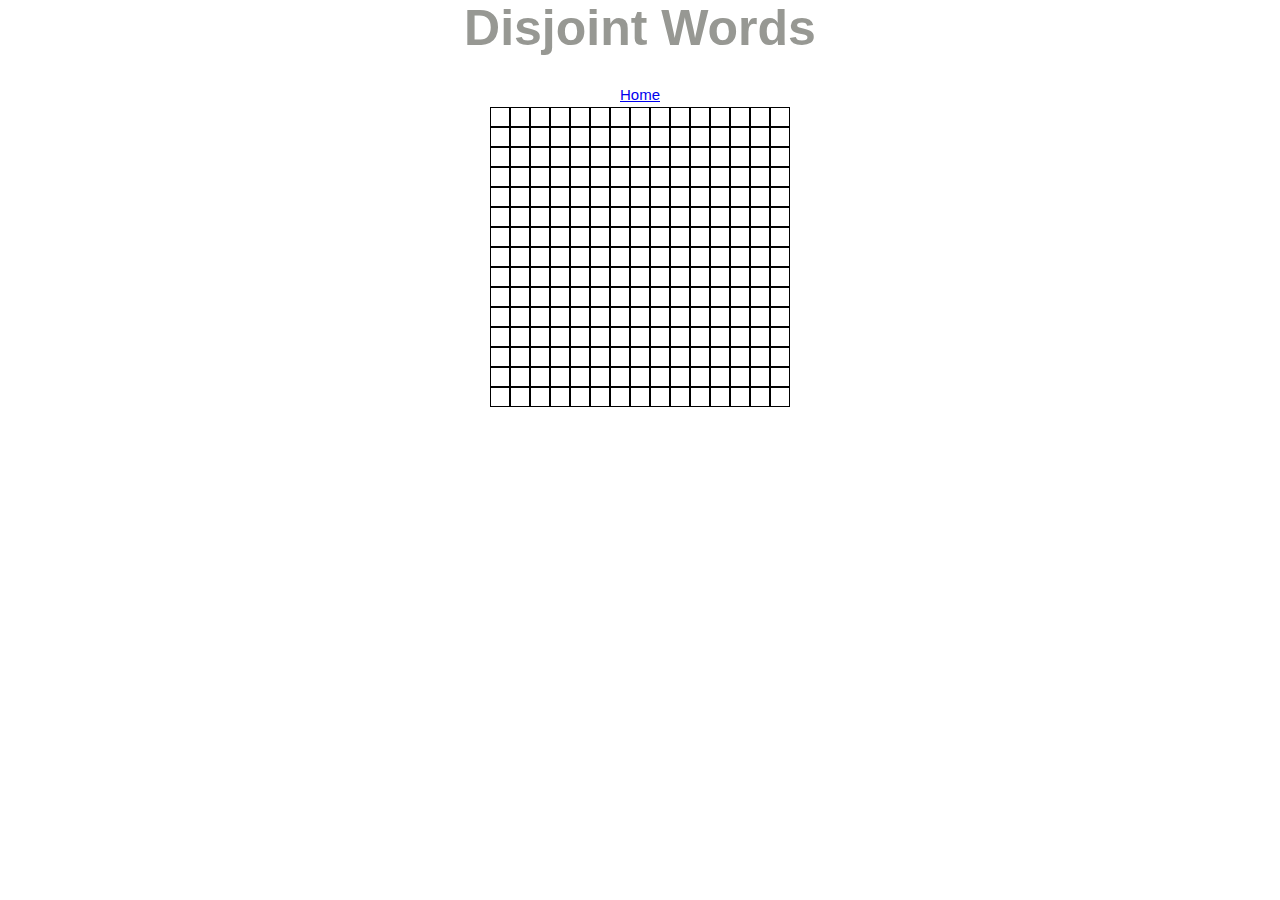
==== Disjoint_Words/index.html @ 755411ab "Added Disjoint_Words Project" ====
<html>
<head>
    <title>Disjoint Words</title>    
    <link rel="stylesheet" href="style.css">
</head>
<body>
    <div class="header">
        <h1>Disjoint Words</h1>
    </div>
    <div class="toolbar">
        <a href="../index.html">Home</a>
    </div>
    
    <div class="content_wrapper">
        <div id="x-word" class="wxord">
        </div>
    </div>
    <script type="text/javascript" src="script.js"></script>
    </body>
</html>
---- Disjoint_Words/style.css ----
.one_box {
    width : 20;
    height : 20;
    text-align: center;
    
}
.xword {
    display: inline-block;
}
.content_wrapper {
    text-align: center;
}
.header {
    text-align: center;
    font: 25px/40px Verdana, sans-serif;
    color: #979893;
    font-weight: lighter;
/*    transform: scale(1, 1.5);*/
}
.toolbar {
    text-align: center;
    font: 15px/25px Verdana, sans-serif;
    color: #979893;
    font-weight: lighter;
}
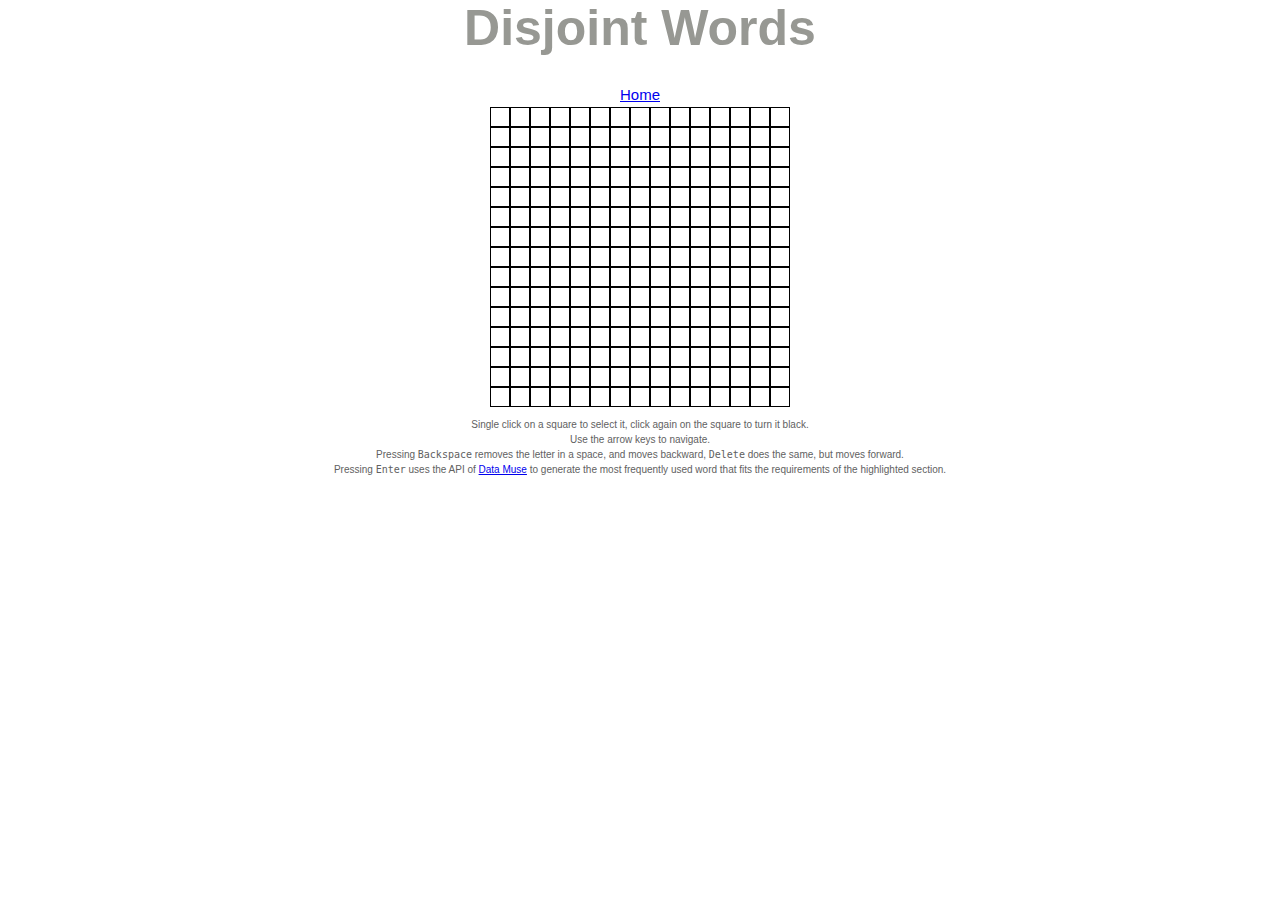
==== commit 9c082c94: "Added instructions" ====
--- a/Disjoint_Words/index.html
+++ b/Disjoint_Words/index.html
@@ -15,6 +15,15 @@
         <div id="x-word" class="wxord">
         </div>
     </div>
+    <div class="instructions-wrapper">
+        <p class="instructions">
+            Single click on a square to select it, click again on the square to turn it black. <br>
+            Use the arrow keys to navigate.<br>
+            Pressing <code class="cody">Backspace</code> removes the letter in a space, and moves backward, <code class="cody">Delete</code> does the same, but moves forward.<br>
+            Pressing <code class="cody">Enter</code> uses the API of <a href="https://www.datamuse.com/">Data Muse</a> to generate the most frequently used word that fits the requirements of the highlighted section.<br>
+        </p>
+        
+    </div>
     <script type="text/javascript" src="script.js"></script>
     </body>
 </html>--- a/Disjoint_Words/style.css
+++ b/Disjoint_Words/style.css
@@ -22,4 +22,25 @@
     font: 15px/25px Verdana, sans-serif;
     color: #979893;
     font-weight: lighter;
+}
+input {
+    border: none;
+    color: transparent;
+    text-shadow: 0 0 0 black;
+    text-align: center;
+
+    &:focus {
+        outline: none;
+    }
+}
+
+.instructions {
+    text-align: center;
+    font: 10px/15px Verdana, sans-serif;
+    color: #616161;
+    font-weight: lighter;
+/*    transform: scale(1, 1.5);*/
+}
+.instructions-wrapper {
+    text-align: center;
 }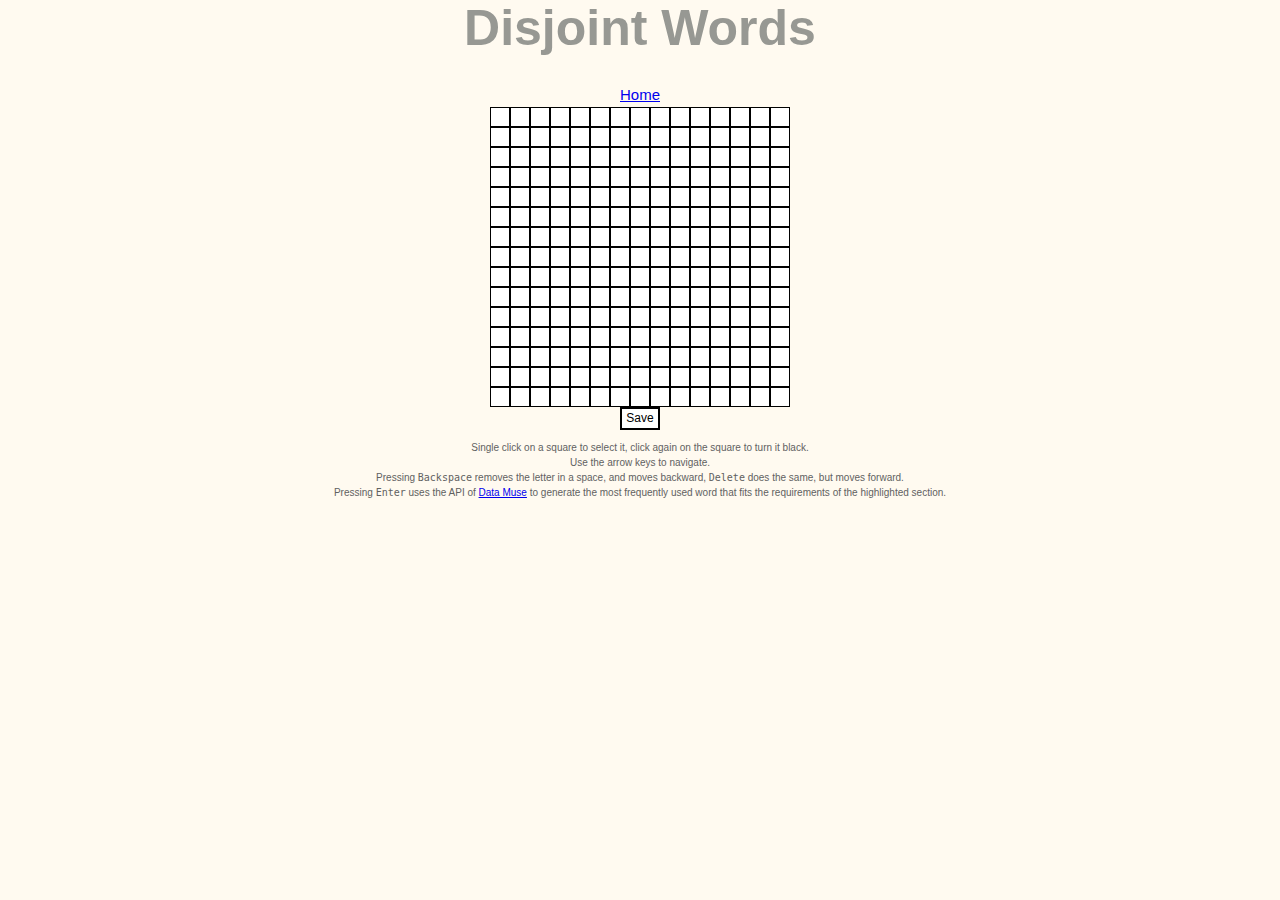
==== commit 840068fc: "Cache Saving" ====
--- a/Disjoint_Words/index.html
+++ b/Disjoint_Words/index.html
@@ -14,6 +14,9 @@
     <div class="content_wrapper">
         <div id="x-word" class="wxord">
         </div>
+        <div>
+        <button onclick="save_data()" title="Saves data in browser cache.">Save</button>
+        </div>
     </div>
     <div class="instructions-wrapper">
         <p class="instructions">
--- a/Disjoint_Words/style.css
+++ b/Disjoint_Words/style.css
@@ -6,6 +6,9 @@
 }
 .xword {
     display: inline-block;
+}
+body {
+    background-color: floralwhite;
 }
 .content_wrapper {
     text-align: center;
@@ -43,4 +46,22 @@
 }
 .instructions-wrapper {
     text-align: center;
+}
+
+button {
+    background-color:white;
+    font: 10px/15px Verdana, sans-serif;
+    border-color: black;
+    border-style: solid;
+    border-width: 2px;
+    padding: 2px 4px;
+    text-align: center;
+    text-decoration: none;
+    display: inline-block;
+    font-size: 12px;
+    transition-duration: 0.3s;
+    margin: 0px;
+}
+button:hover {
+    background-color:floralwhite;
 }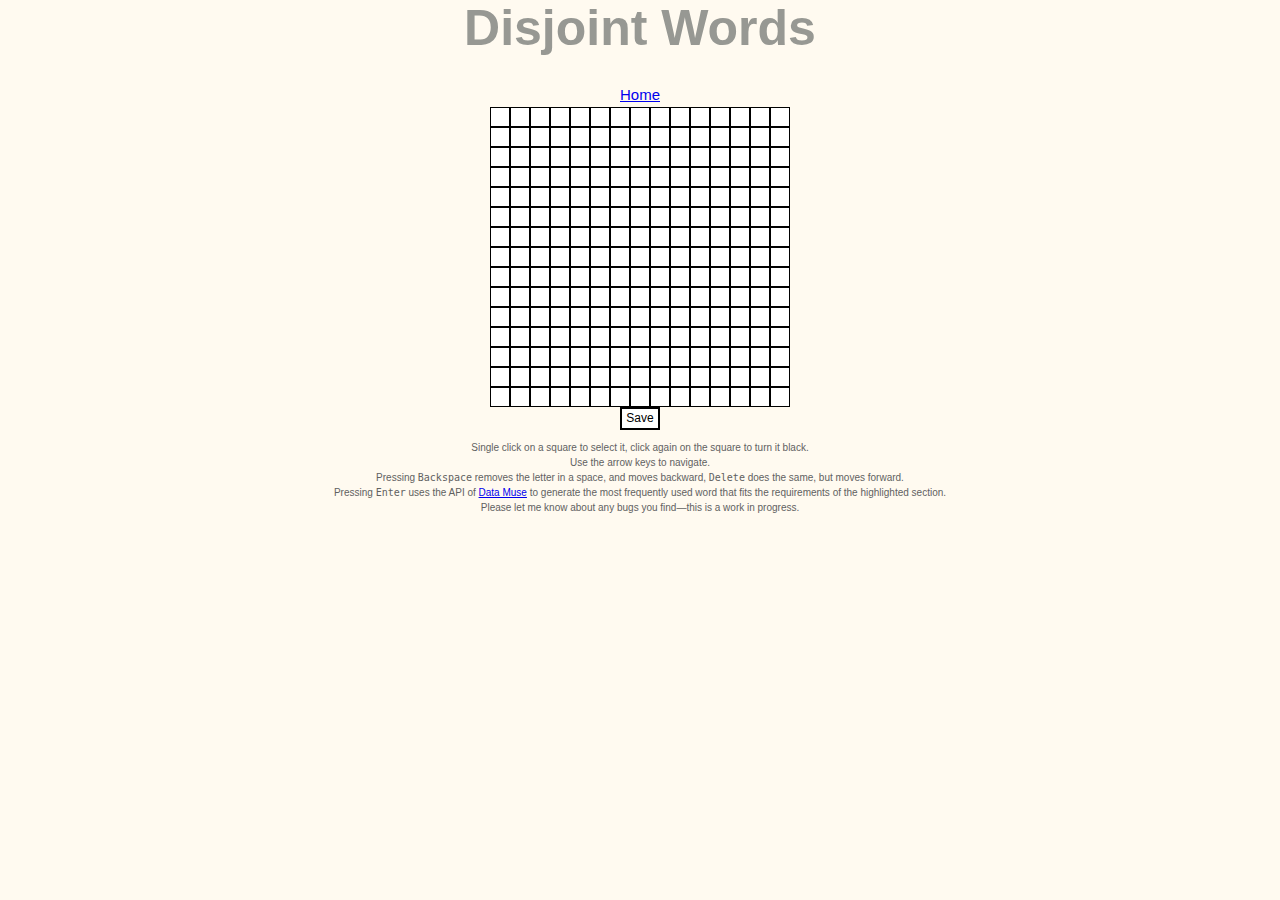
==== commit 83b319e0: "Some Bug fixes" ====
--- a/Disjoint_Words/index.html
+++ b/Disjoint_Words/index.html
@@ -24,6 +24,7 @@
             Use the arrow keys to navigate.<br>
             Pressing <code class="cody">Backspace</code> removes the letter in a space, and moves backward, <code class="cody">Delete</code> does the same, but moves forward.<br>
             Pressing <code class="cody">Enter</code> uses the API of <a href="https://www.datamuse.com/">Data Muse</a> to generate the most frequently used word that fits the requirements of the highlighted section.<br>
+            Please let me know about any bugs you find&mdash;this is a work in progress.<br>
         </p>
         
     </div>
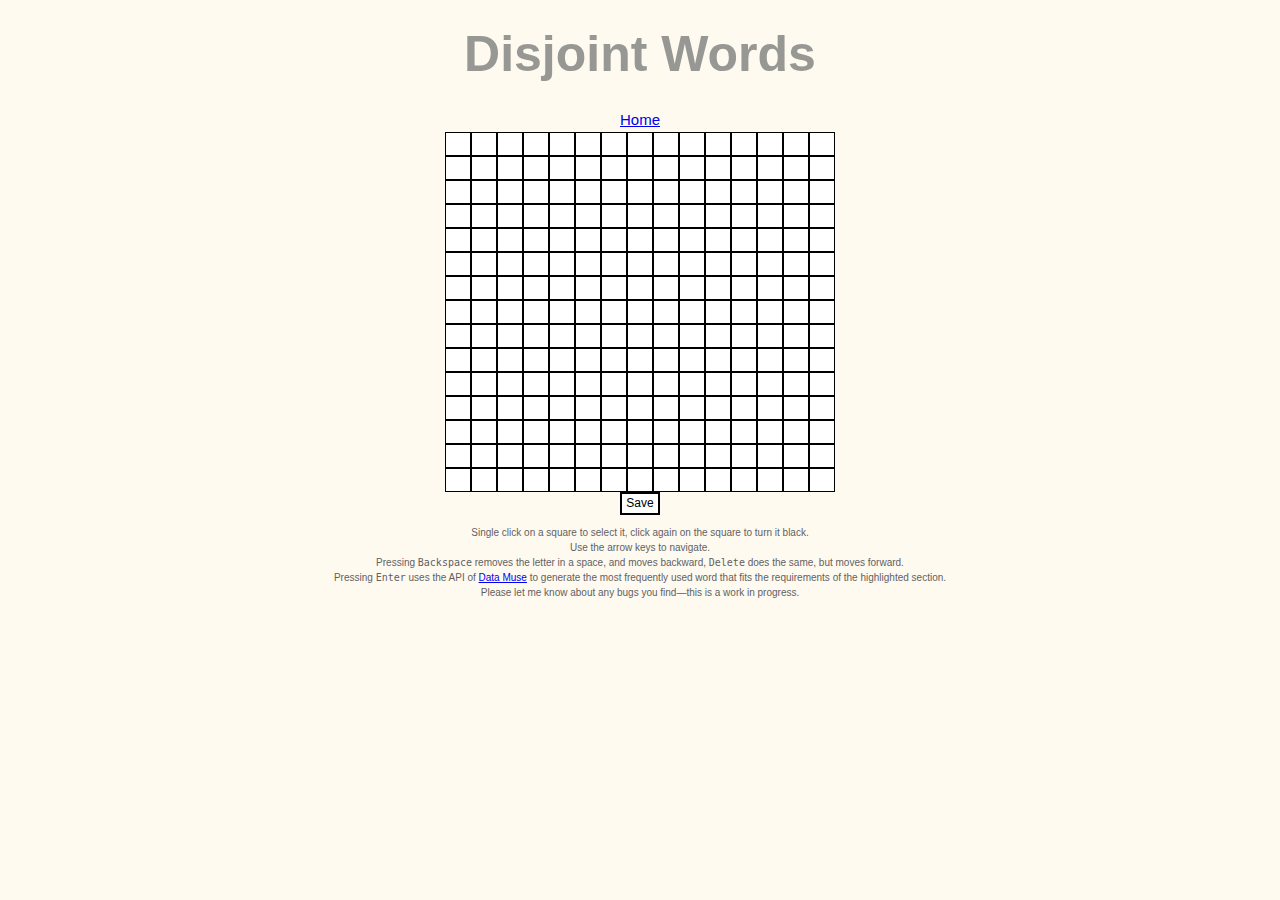
==== commit 004ada79: "Bugs and Functions" ====
--- a/Disjoint_Words/index.html
+++ b/Disjoint_Words/index.html
@@ -1,5 +1,7 @@
-<html>
+<!DOCTYPE html>
+<html lang="en">
 <head>
+    <meta charset="utf-8"/>
     <title>Disjoint Words</title>    
     <link rel="stylesheet" href="style.css">
 </head>
--- a/Disjoint_Words/style.css
+++ b/Disjoint_Words/style.css
@@ -1,8 +1,7 @@
 .one_box {
-    width : 20;
-    height : 20;
+    width : 20px;
+    height : 20px;
     text-align: center;
-    
 }
 .xword {
     display: inline-block;
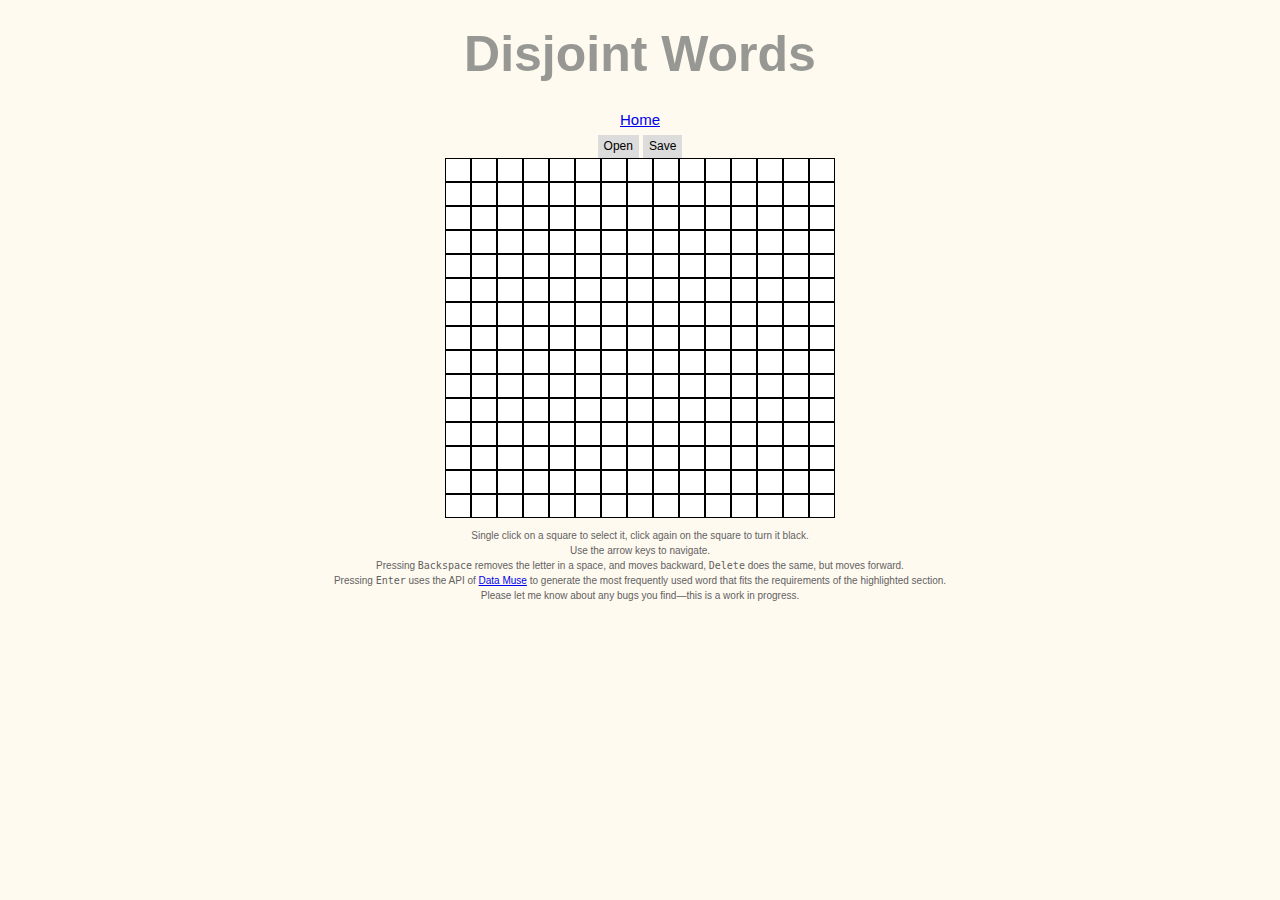
==== commit 87671622: "Added toolbar" ====
--- a/Disjoint_Words/index.html
+++ b/Disjoint_Words/index.html
@@ -9,15 +9,23 @@
     <div class="header">
         <h1>Disjoint Words</h1>
     </div>
+    <div class="navbar">
+        <a href="../index.html">Home</a>
+        
+    </div>
+    <div class="content_wrapper">
     <div class="toolbar">
-        <a href="../index.html">Home</a>
+        <div class="dropdown">
+            <button onclick="open_dropdown()" class="dropbtn">Open</button>
+            <div id="drop_opts" class="drop_content">
+                <span class="button-like" onclick="restore_save_file(&quot;blank_data&quot;)">New Crossword</span> 
+                <span class="button-like">temp</span>
+            </div>
+        </div>
+        <button onclick="save_data()" title="Saves data in browser cache.">Save</button>
     </div>
-    
-    <div class="content_wrapper">
+        <br/>
         <div id="x-word" class="wxord">
-        </div>
-        <div>
-        <button onclick="save_data()" title="Saves data in browser cache.">Save</button>
         </div>
     </div>
     <div class="instructions-wrapper">
--- a/Disjoint_Words/style.css
+++ b/Disjoint_Words/style.css
@@ -24,6 +24,13 @@
     font: 15px/25px Verdana, sans-serif;
     color: #979893;
     font-weight: lighter;
+    display: inline;
+}
+.navbar {
+    text-align: center;
+    font: 15px/25px Verdana, sans-serif;
+    color: #979893;
+    font-weight: lighter;
 }
 input {
     border: none;
@@ -35,7 +42,6 @@
         outline: none;
     }
 }
-
 .instructions {
     text-align: center;
     font: 10px/15px Verdana, sans-serif;
@@ -46,14 +52,13 @@
 .instructions-wrapper {
     text-align: center;
 }
-
 button {
-    background-color:white;
+    background-color: gainsboro;
     font: 10px/15px Verdana, sans-serif;
     border-color: black;
     border-style: solid;
-    border-width: 2px;
-    padding: 2px 4px;
+    border-width: 0px;
+    padding: 4px 6px;
     text-align: center;
     text-decoration: none;
     display: inline-block;
@@ -62,5 +67,32 @@
     margin: 0px;
 }
 button:hover {
-    background-color:floralwhite;
+    background-color:darkgray;
+}
+.button-like {
+    background-color:gainsboro;
+    font: 12px/15px Verdana, sans-serif;
+    color: black;
+    transition-duration: 0.3s; 
+    padding: 5px 8px;
+    display: block;
+    user-select: none;
+}
+.button-like:hover {
+    background-color: darkgray;
+}
+.dropdown {
+    position: relative;
+    display: inline-block;
+}
+.drop_content {
+    display: none;
+    position: absolute;
+    background-color: floralwhite;
+    box-shadow: 0px 8px 16px 0px rgba(0,0,0,0.2);
+    z-index: 1;
+    min-width: 140px;
+}
+.show {
+    display: block;
 }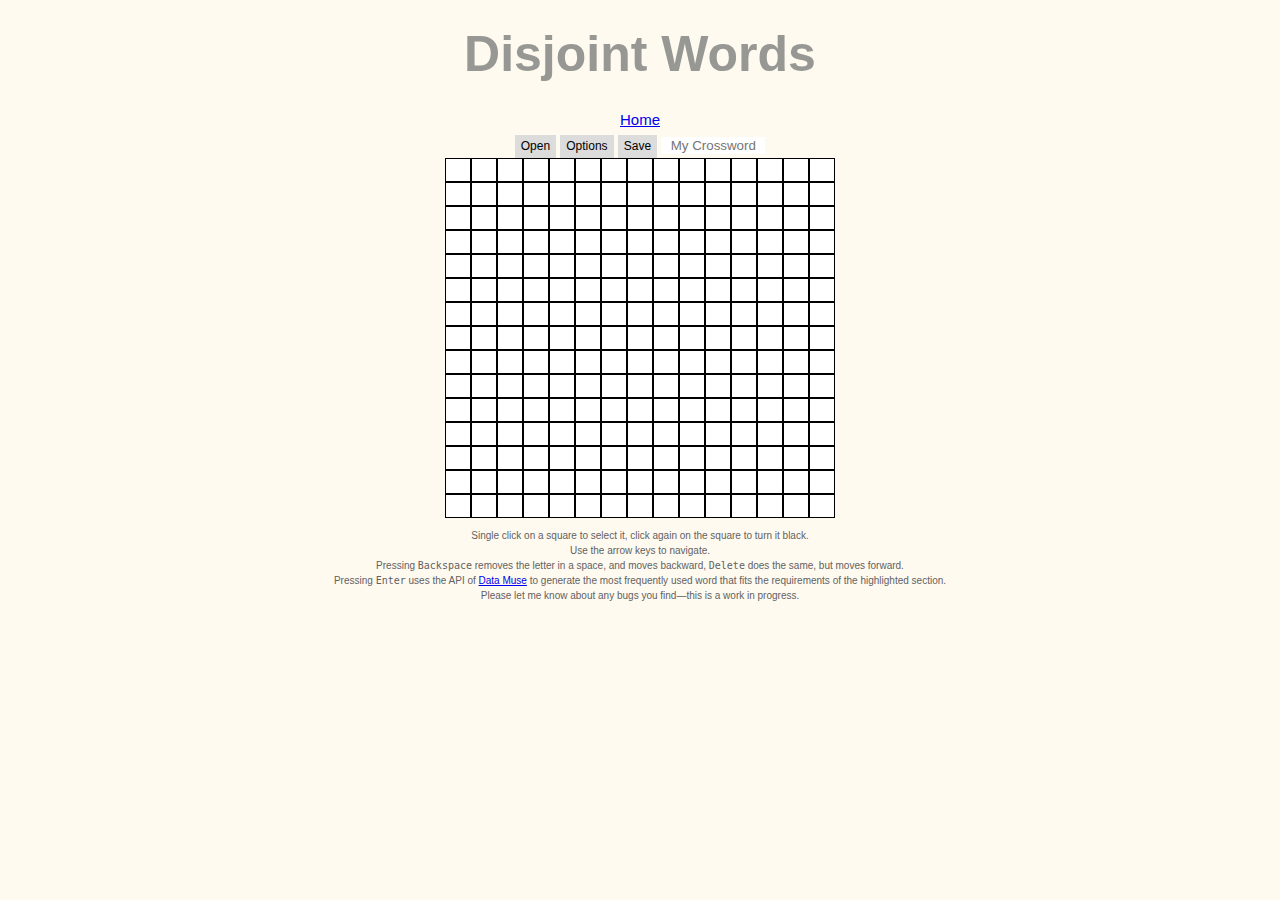
==== commit 35ae2244: "Lots of QoL to Disjoint Words" ====
--- a/Disjoint_Words/index.html
+++ b/Disjoint_Words/index.html
@@ -16,13 +16,21 @@
     <div class="content_wrapper">
     <div class="toolbar">
         <div class="dropdown">
-            <button onclick="open_dropdown()" class="dropbtn">Open</button>
+            <button class="dropbtn">Open</button>
             <div id="drop_opts" class="drop_content">
-                <span class="button-like" onclick="restore_save_file(&quot;blank_data&quot;)">New Crossword</span> 
-                <span class="button-like">temp</span>
+                <span class="button_like" onclick="restore_save_file(&quot;blank_data&quot;)">New Crossword</span> 
+                <span class="button_like">temp</span>
             </div>
         </div>
-        <button onclick="save_data()" title="Saves data in browser cache.">Save</button>
+        <div class="dropdown">
+        <button class="dropbtn">Options</button>
+            <div class="drop_content">
+<!--                <div><span class="button_like">Set Dimension: </span> <input id="n"> </div>-->
+                <div class="button_like">Set Dimension: <input class="num_input" id="n_input"></div>
+            </div>
+        </div>
+        <button onclick="save()" title="Saves data in browser cache.">Save</button>
+        <input type=text placeholder="My Crossword" id="save_name_input">
     </div>
         <br/>
         <div id="x-word" class="wxord">
--- a/Disjoint_Words/style.css
+++ b/Disjoint_Words/style.css
@@ -1,8 +1,4 @@
-.one_box {
-    width : 20px;
-    height : 20px;
-    text-align: center;
-}
+
 .xword {
     display: inline-block;
 }
@@ -32,15 +28,21 @@
     color: #979893;
     font-weight: lighter;
 }
+.num_input {
+    width : 20px;
+    border : 2px solid #666666;
+    border-radius: 2px;
+}
 input {
     border: none;
-    color: transparent;
-    text-shadow: 0 0 0 black;
     text-align: center;
-
-    &:focus {
-        outline: none;
-    }
+    width : 100px;
+    caret-color: black;
+}
+.one_box {
+    caret-color: transparent;
+    width : 20px;
+    height : 20px;
 }
 .instructions {
     text-align: center;
@@ -69,18 +71,21 @@
 button:hover {
     background-color:darkgray;
 }
-.button-like {
+
+.button_like {
     background-color:gainsboro;
     font: 12px/15px Verdana, sans-serif;
     color: black;
     transition-duration: 0.3s; 
     padding: 5px 8px;
     display: block;
+    text-align: left;
     user-select: none;
 }
-.button-like:hover {
+.button_like:hover {
     background-color: darkgray;
 }
+
 .dropdown {
     position: relative;
     display: inline-block;
@@ -95,4 +100,4 @@
 }
 .show {
     display: block;
-}+}
